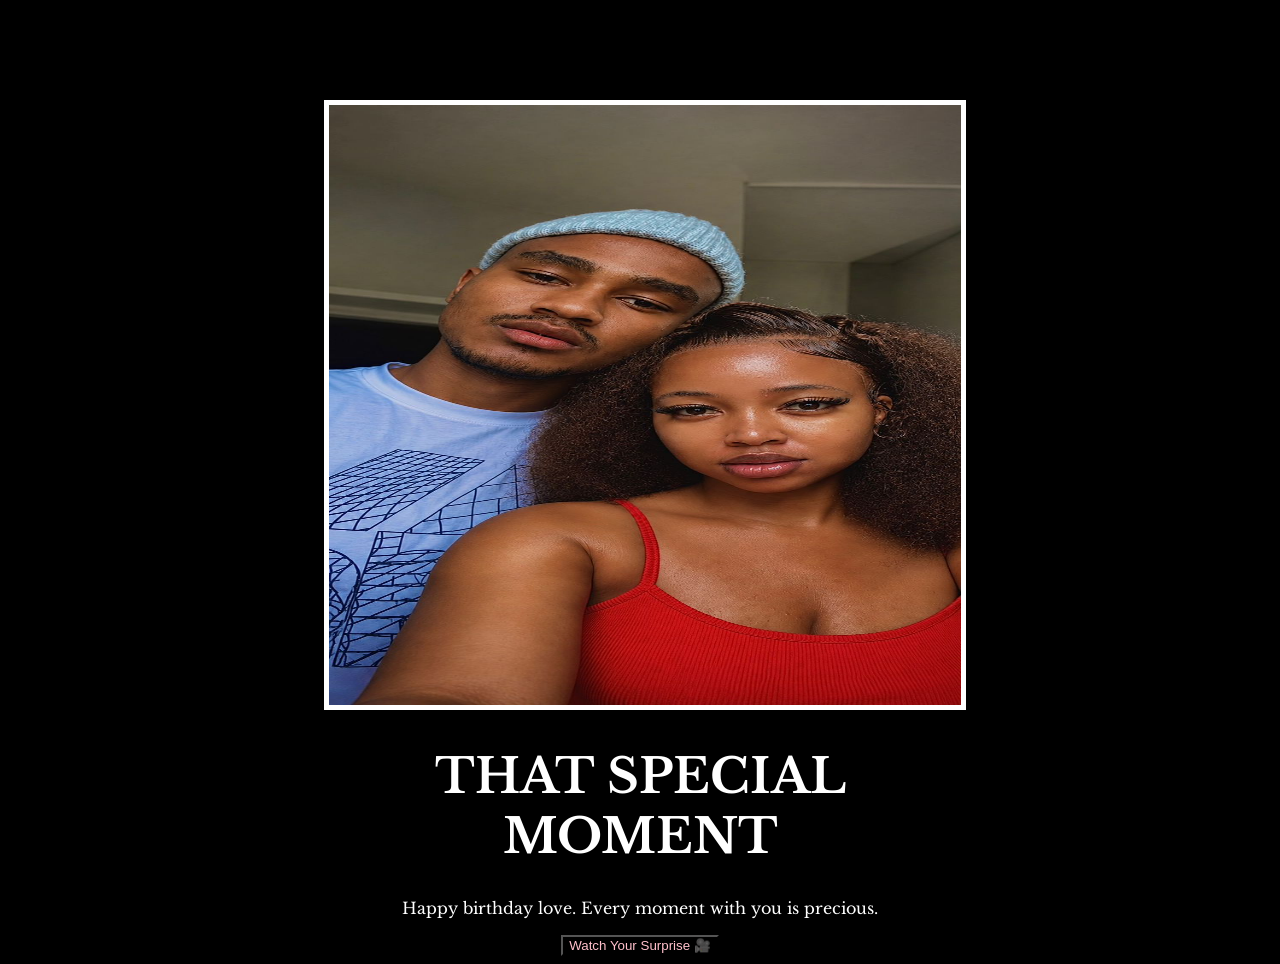
==== index.html @ e4abfbec "Add files via upload" ====
<!DOCTYPE html>
<html lang="en">

<head>
  <meta charset="UTF-8">
  <title>Motivation Meme</title>
  <link rel="stylesheet" href="./solution.css" />
  <link rel="preconnect" href="https://fonts.googleapis.com">
  <link rel="preconnect" href="https://fonts.gstatic.com" crossorigin>
  <link href="https://fonts.googleapis.com/css2?family=Libre+Baskerville&display=swap" rel="stylesheet">
</head>

<body>

  <div class="poster">
    <img class="motivation-img" src="./assets/images/myMan_mySunshine.jpg" src="daenerys with egg" height="600"/>
    <h1>That Special Moment</h1>
    <p>Happy birthday love. Every moment with you is precious.</p>

    <button onclick="window.location.href='video.html'">
    Watch Your Surprise 🎥
  </button>
  </div>
</body>

</html>
---- solution.css ----
body {
  background-color: black;
}
h1 {
  text-transform: uppercase;
  font-size: 3rem;
}

.poster {
  width: 50%;
  margin-left: 25%;
  margin-top: 100px;
  color: white;
  font-family: "Libre Baskerville", serif;
  text-align: center;
}

.motivation-img {
  border: 5px solid white;
  width: 100%;
}

button{
  color: pink;
  background-color: black;
}
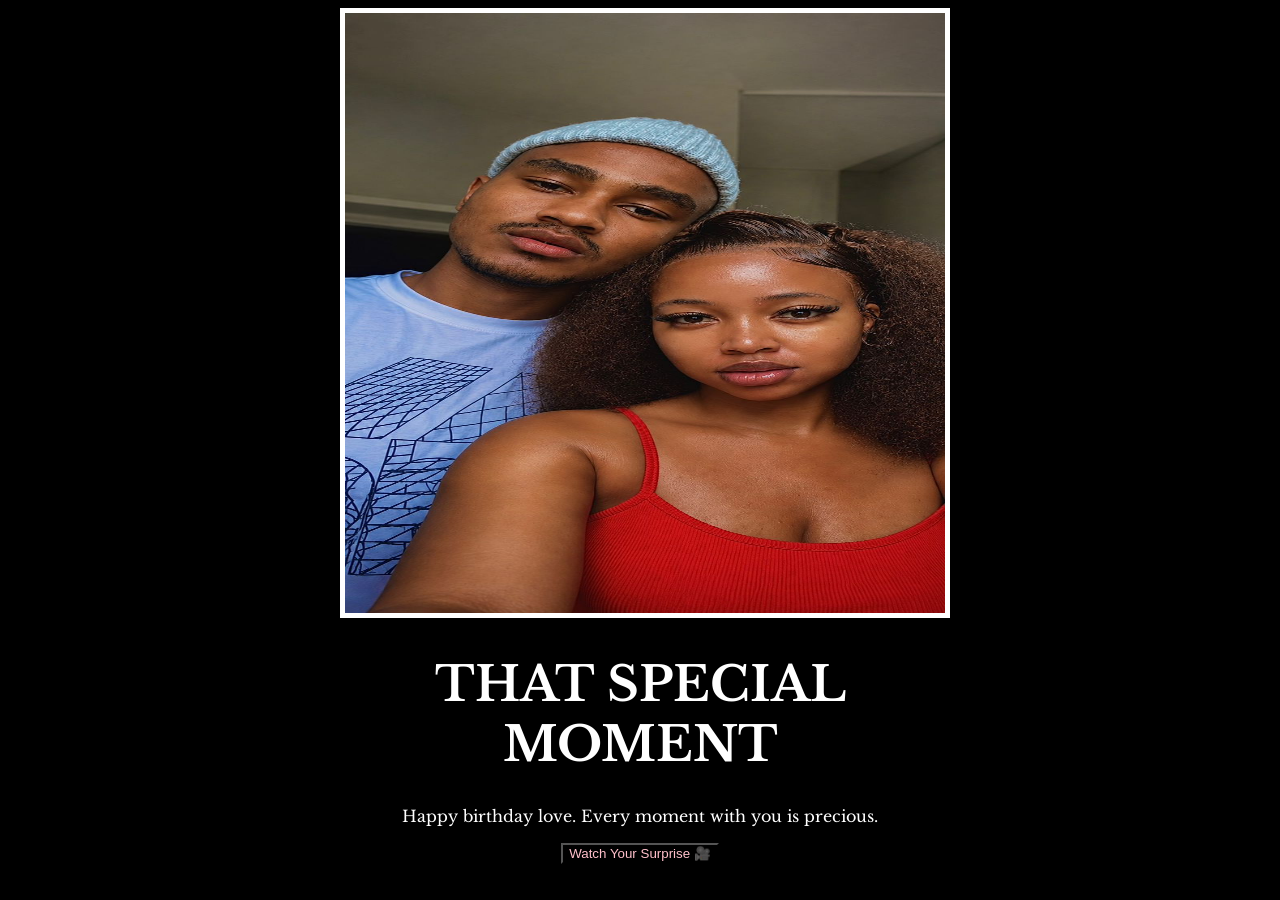
==== commit d27638b0: "Update index.html" ====
--- a/index.html
+++ b/index.html
@@ -23,4 +23,4 @@
   </div>
 </body>
 
-</html>+</html>
--- a/solution.css
+++ b/solution.css
@@ -7,9 +7,11 @@
 }
 
 .poster {
-  width: 50%;
+  width: 90%;
   margin-left: 25%;
   margin-top: 100px;
+  max-width: 600px; 
+  margin: 0 auto;
   color: white;
   font-family: "Libre Baskerville", serif;
   text-align: center;
